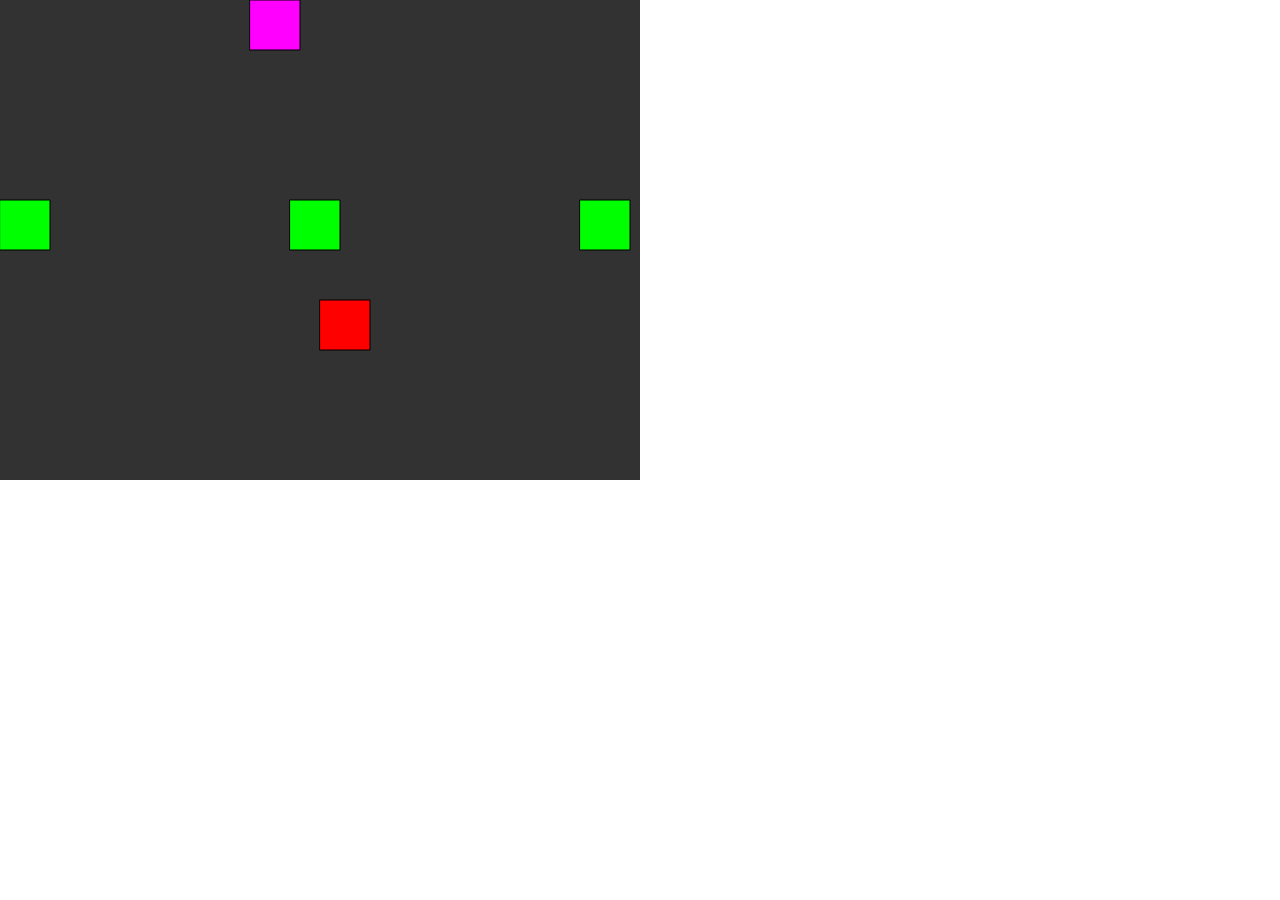
==== recuprueba/index.html @ c28bdd21 "Add files via upload" ====
<!DOCTYPE html>
<html>
<head>
  <meta charset="utf-8">
  <meta name="viewport" content="width=device-width, initial-scale=1.0">

  <!-- PLEASE NO CHANGES BELOW THIS LINE (UNTIL I SAY SO) -->
  <script language="javascript" type="text/javascript" src="libraries/p5.min.js"></script>
  <script language="javascript" type="text/javascript" src="arma.js"></script>
  <script language="javascript" type="text/javascript" src="base.js"></script>
  <script language="javascript" type="text/javascript" src="enemigos.js"></script>
  <script language="javascript" type="text/javascript" src="juego.js"></script>
  <script language="javascript" type="text/javascript" src="personaje.js"></script>
  <script language="javascript" type="text/javascript" src="proyectiles.js"></script>
  <script language="javascript" type="text/javascript" src="recuprueba.js"></script>
  <!-- OK, YOU CAN MAKE CHANGES BELOW THIS LINE AGAIN -->

  <style>
    body {
      padding: 0;
      margin: 0;
    }
  </style>
</head>

<body>
</body>
</html>
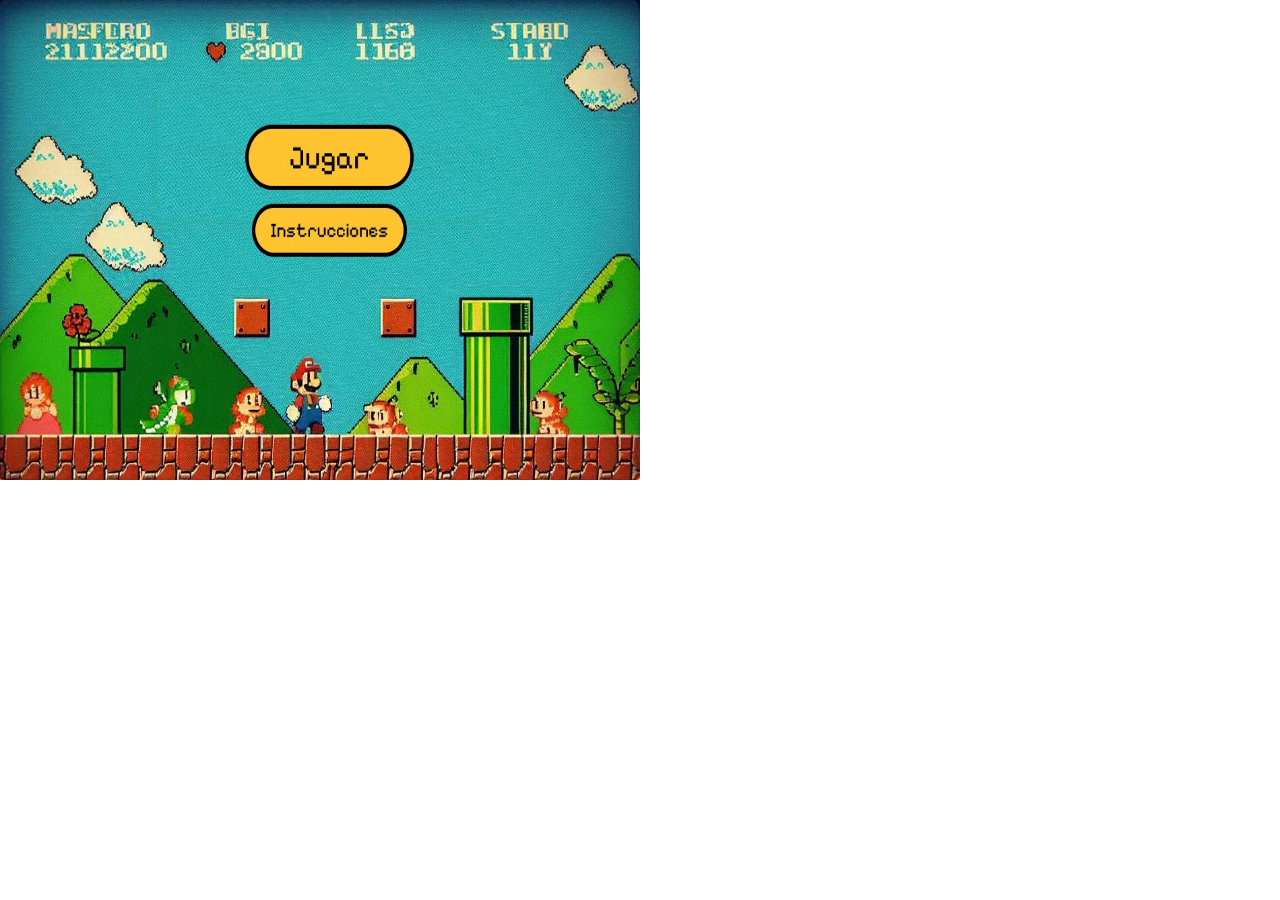
==== commit b810f88f: "Add files via upload" ====
--- a/recuprueba/index.html
+++ b/recuprueba/index.html
@@ -8,9 +8,16 @@
   <script language="javascript" type="text/javascript" src="libraries/p5.min.js"></script>
   <script language="javascript" type="text/javascript" src="arma.js"></script>
   <script language="javascript" type="text/javascript" src="base.js"></script>
+  <script language="javascript" type="text/javascript" src="control_pantallas.js"></script>
   <script language="javascript" type="text/javascript" src="enemigos.js"></script>
   <script language="javascript" type="text/javascript" src="juego.js"></script>
+  <script language="javascript" type="text/javascript" src="pantallaGanaste.js"></script>
+  <script language="javascript" type="text/javascript" src="pantalla_creditos.js"></script>
+  <script language="javascript" type="text/javascript" src="pantalla_inicio.js"></script>
+  <script language="javascript" type="text/javascript" src="pantalla_instrucciones.js"></script>
+  <script language="javascript" type="text/javascript" src="pantalla_perdiste.js"></script>
   <script language="javascript" type="text/javascript" src="personaje.js"></script>
+  <script language="javascript" type="text/javascript" src="programa_principal.js"></script>
   <script language="javascript" type="text/javascript" src="proyectiles.js"></script>
   <script language="javascript" type="text/javascript" src="recuprueba.js"></script>
   <!-- OK, YOU CAN MAKE CHANGES BELOW THIS LINE AGAIN -->
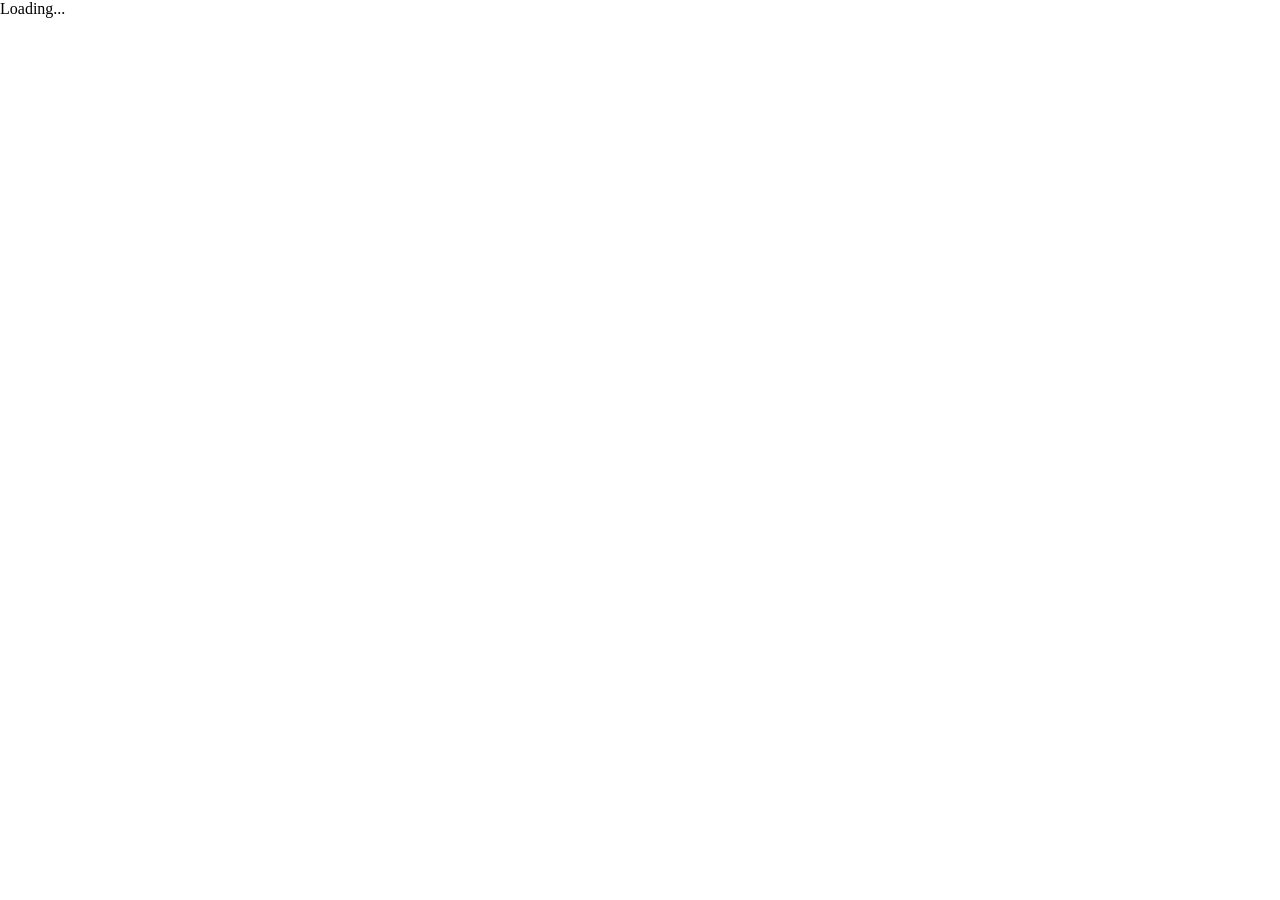
==== commit e9915eb2: "Add files via upload" ====
--- a/recuprueba/index.html
+++ b/recuprueba/index.html
@@ -20,6 +20,7 @@
   <script language="javascript" type="text/javascript" src="programa_principal.js"></script>
   <script language="javascript" type="text/javascript" src="proyectiles.js"></script>
   <script language="javascript" type="text/javascript" src="recuprueba.js"></script>
+  <script src="https://cdnjs.cloudflare.com/ajax/libs/p5.js/1.4.0/addons/p5.sound.js"></script>
   <!-- OK, YOU CAN MAKE CHANGES BELOW THIS LINE AGAIN -->
 
   <style>
